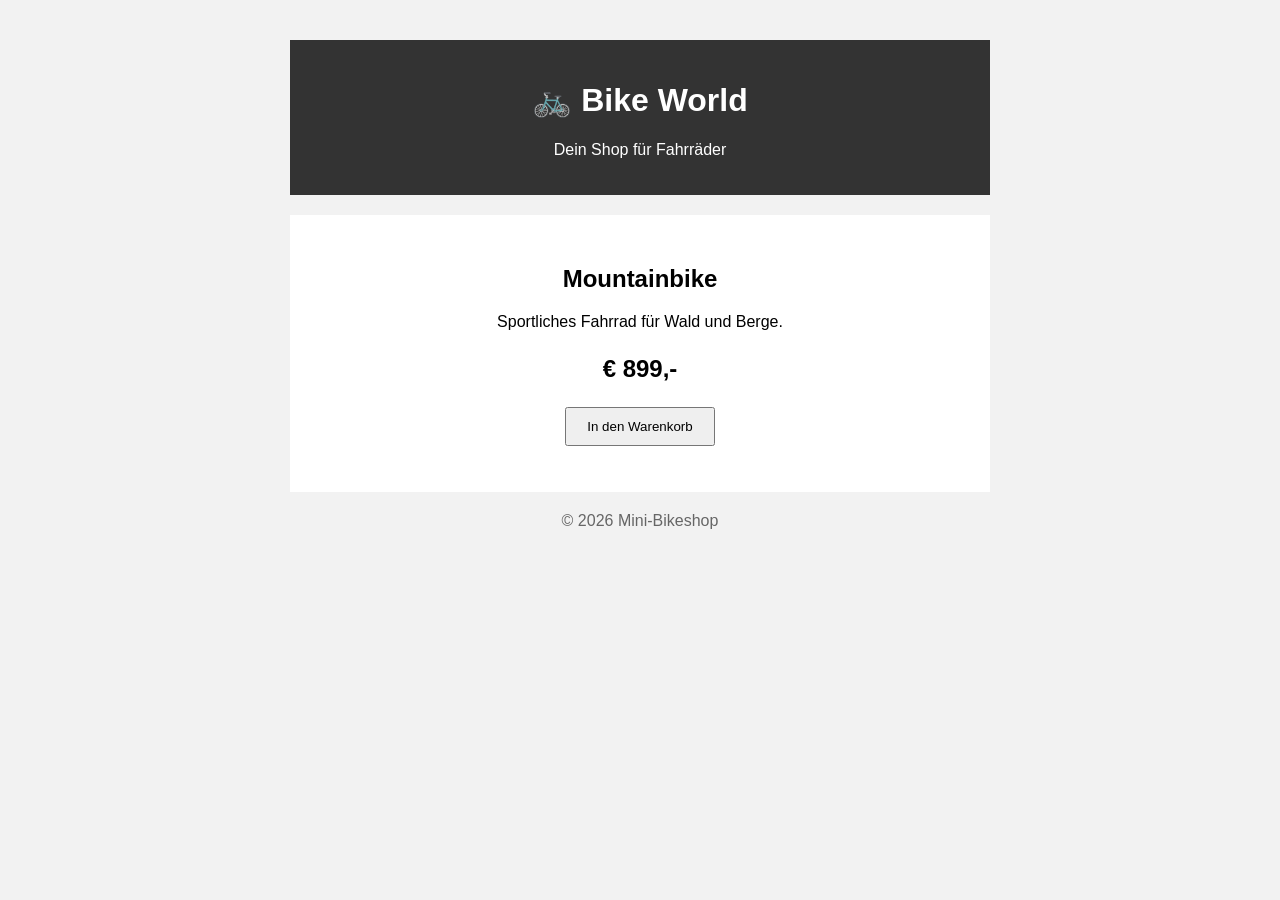
==== index.html @ 208df8fa "Shopname geändert" ====
<!DOCTYPE html>
<html lang="de">
<head>
    <meta charset="UTF-8">
    <meta name="viewport" content="width=device-width, initial-scale=1.0">
    <title>Bike World</title>
    <link rel="stylesheet" href="style.css">
</head>
<body>

    <header>
        <h1>🚲 Bike World</h1>
        <p>Dein Shop für Fahrräder</p>
    </header>

    <main>
        <h2>Mountainbike</h2>
        <p>Sportliches Fahrrad für Wald und Berge.</p>
        <p class="preis">€ 899,-</p>

        <button id="btnKaufen">In den Warenkorb</button>

        <p id="meldung"></p>
    </main>

    <footer>
        © 2026 Mini-Bikeshop
    </footer>

    <script src="script.js"></script>
</body>
</html>
---- style.css ----
body {
    font-family: Arial, sans-serif;
    max-width: 700px;
    margin: 40px auto;
    text-align: center;
    background-color: #f2f2f2;
}

header {
    background-color: #333;
    color: white;
    padding: 20px;
}

main {
    background-color: white;
    margin-top: 20px;
    padding: 30px;
}

.preis {
    font-size: 24px;
    font-weight: bold;
}

button {
    padding: 10px 20px;
    cursor: pointer;
}

footer {
    margin-top: 20px;
    color: #666;
}
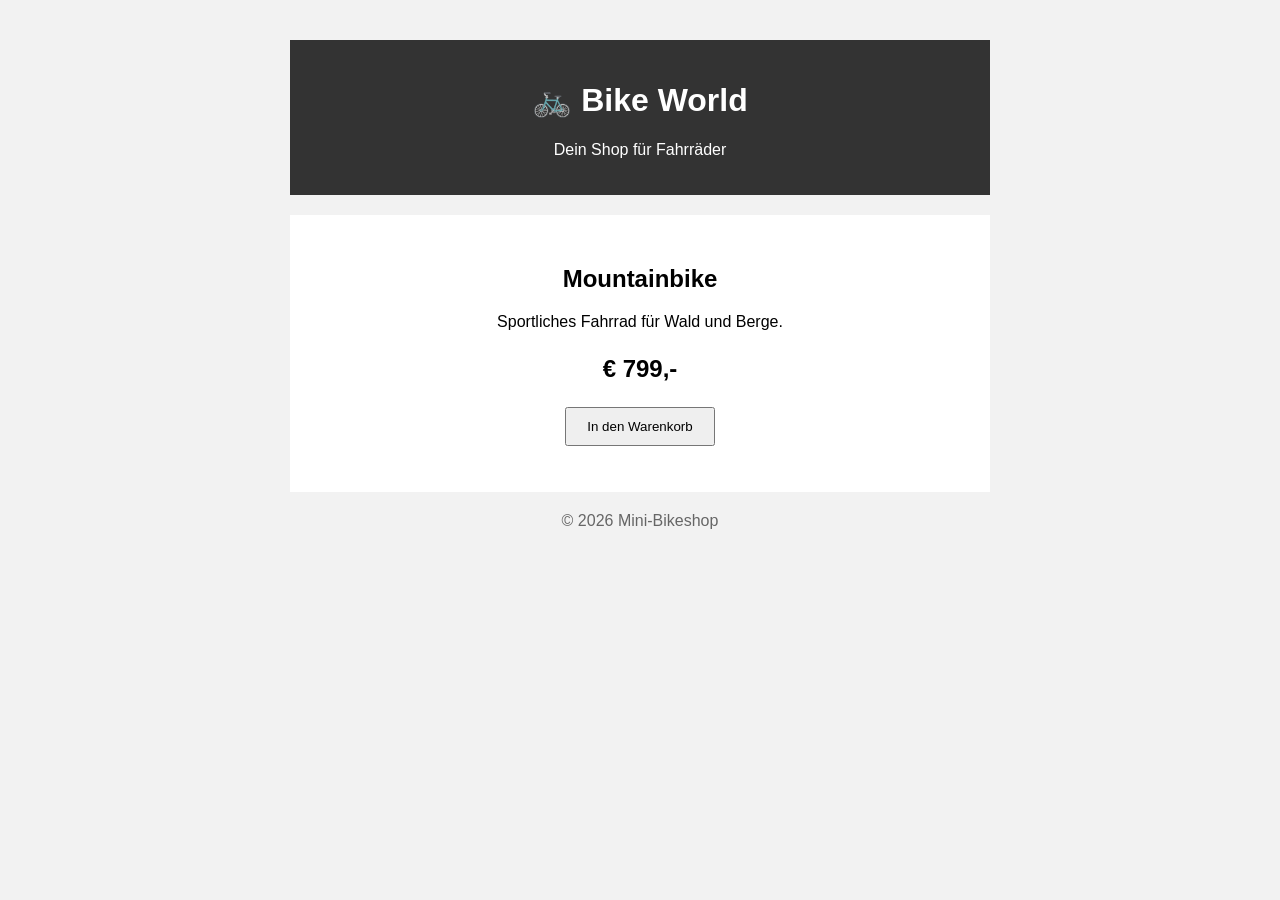
==== commit 793f258d: "Preis geändert" ====
--- a/index.html
+++ b/index.html
@@ -16,7 +16,7 @@
     <main>
         <h2>Mountainbike</h2>
         <p>Sportliches Fahrrad für Wald und Berge.</p>
-        <p class="preis">€ 899,-</p>
+        <p class="preis">€ 799,-</p>
 
         <button id="btnKaufen">In den Warenkorb</button>
 
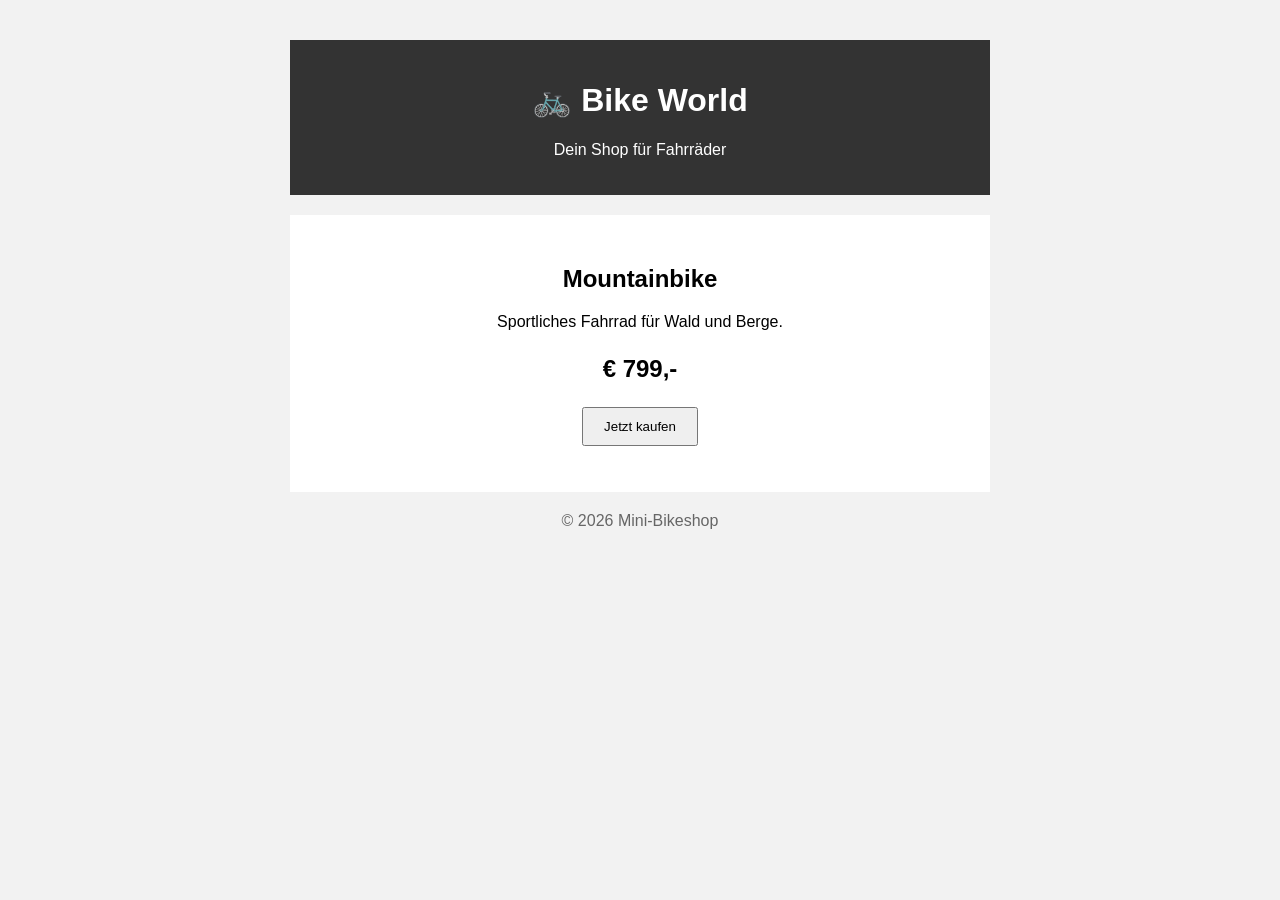
==== commit fcb42647: "Button geändert" ====
--- a/index.html
+++ b/index.html
@@ -18,7 +18,7 @@
         <p>Sportliches Fahrrad für Wald und Berge.</p>
         <p class="preis">€ 799,-</p>
 
-        <button id="btnKaufen">In den Warenkorb</button>
+        <button id="btnKaufen">Jetzt kaufen</button>
 
         <p id="meldung"></p>
     </main>
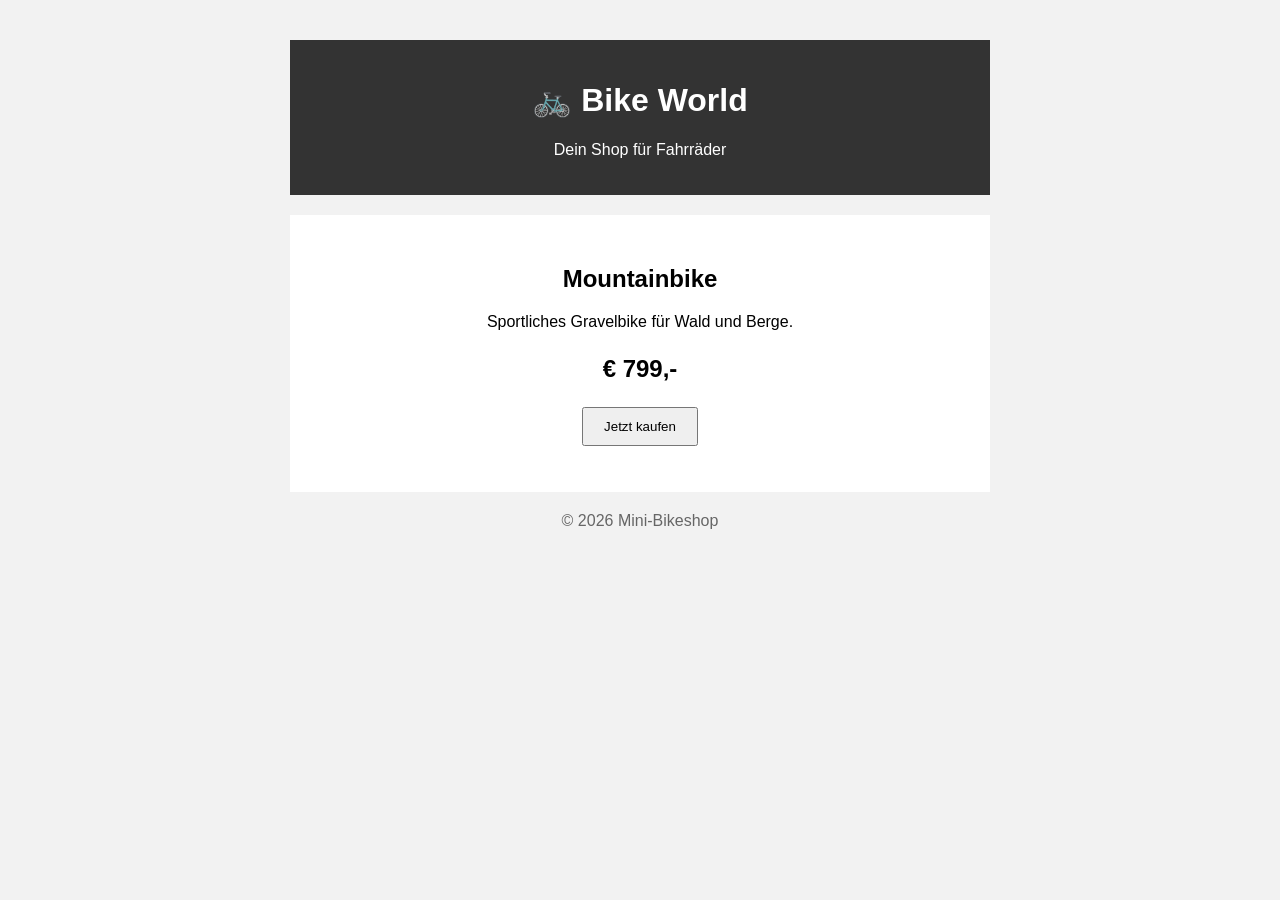
==== commit dfd9d4f8: "Produktbezeichnung geändert" ====
--- a/index.html
+++ b/index.html
@@ -15,7 +15,7 @@
 
     <main>
         <h2>Mountainbike</h2>
-        <p>Sportliches Fahrrad für Wald und Berge.</p>
+        <p>Sportliches Gravelbike für Wald und Berge.</p>
         <p class="preis">€ 799,-</p>
 
         <button id="btnKaufen">Jetzt kaufen</button>
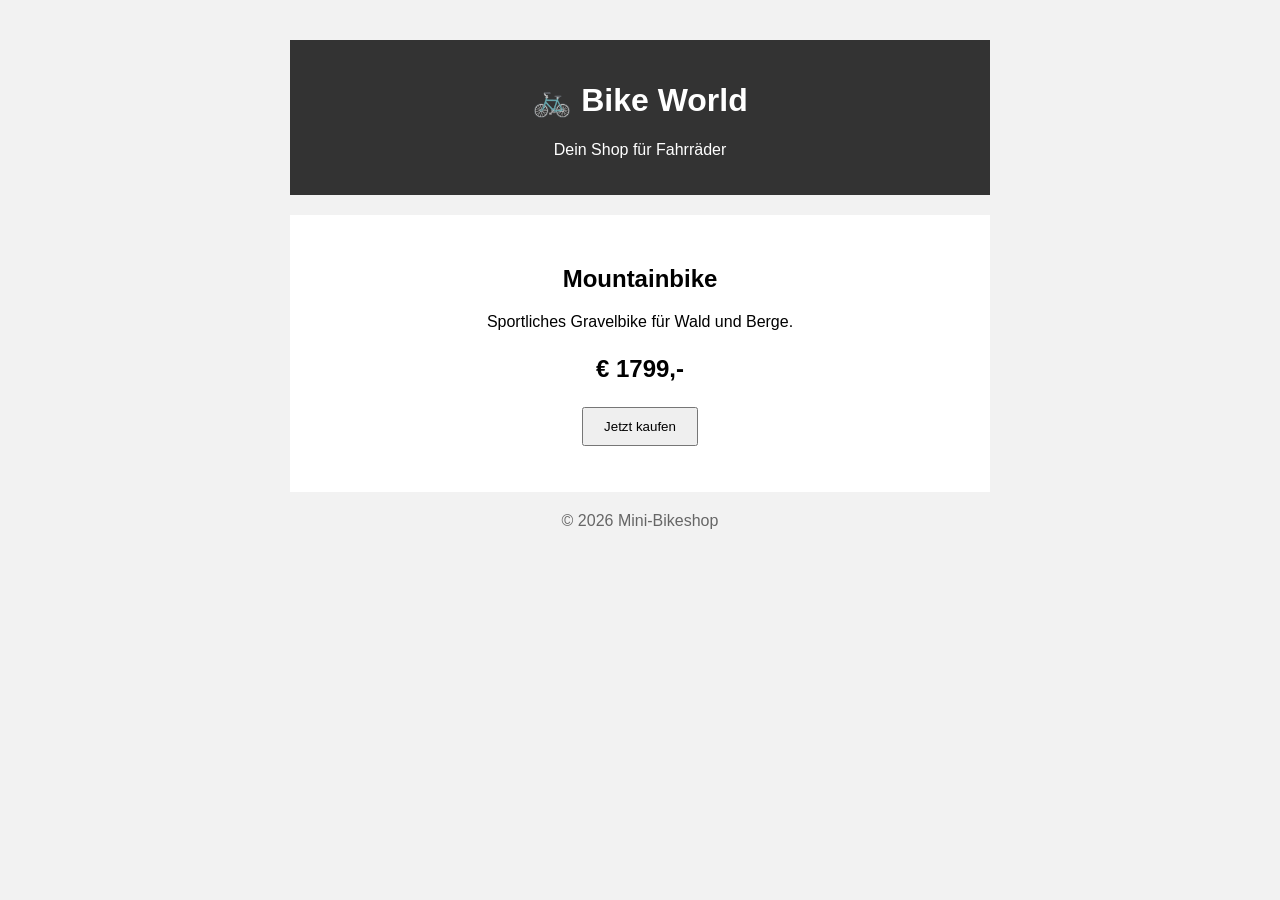
==== commit 19e96b6d: "Preis geändert" ====
--- a/index.html
+++ b/index.html
@@ -16,7 +16,7 @@
     <main>
         <h2>Mountainbike</h2>
         <p>Sportliches Gravelbike für Wald und Berge.</p>
-        <p class="preis">€ 799,-</p>
+        <p class="preis">€ 1799,-</p>
 
         <button id="btnKaufen">Jetzt kaufen</button>
 
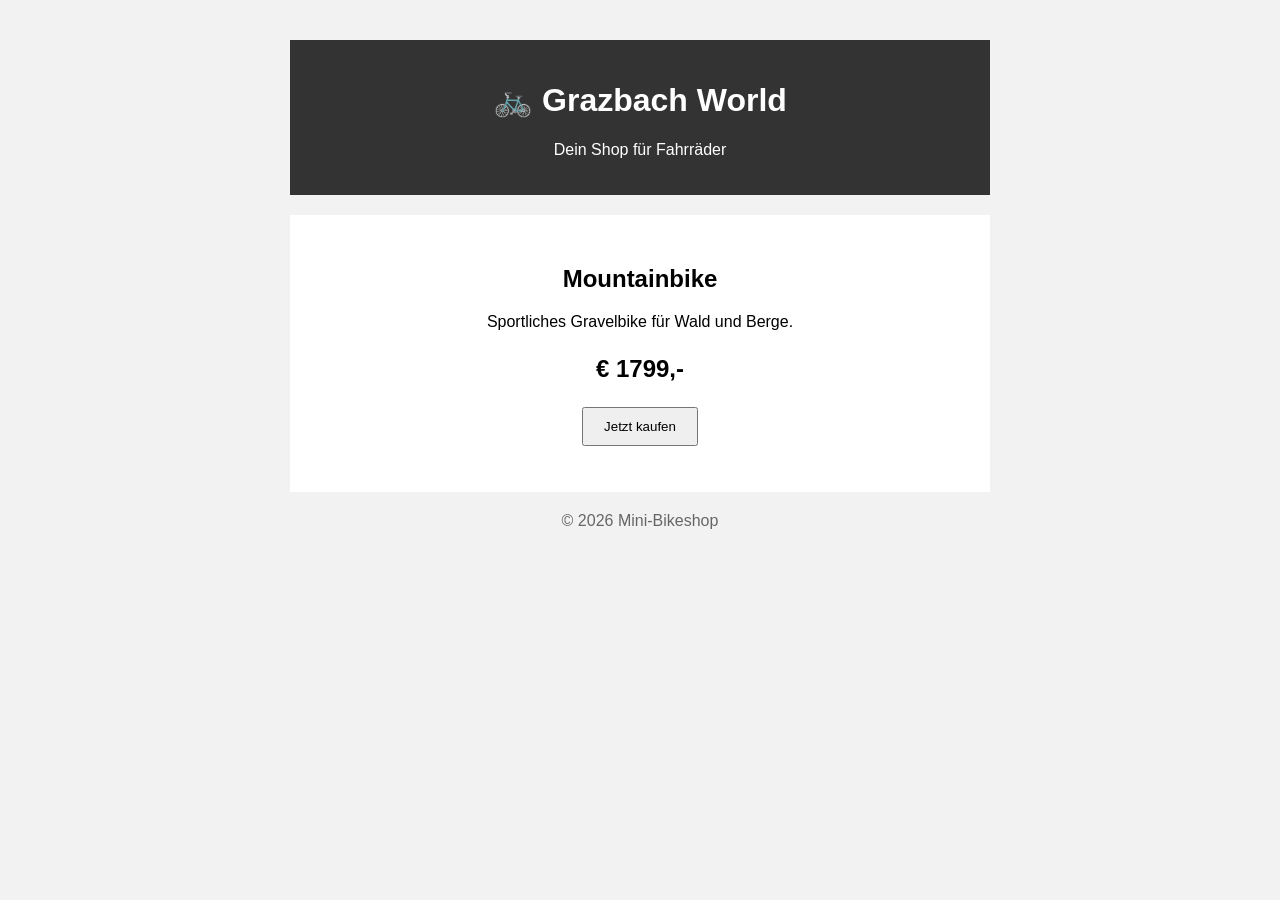
==== commit 29eb52a7: "Shopname geändert!" ====
--- a/index.html
+++ b/index.html
@@ -9,7 +9,7 @@
 <body>
 
     <header>
-        <h1>🚲 Bike World</h1>
+        <h1>🚲 Grazbach World</h1>
         <p>Dein Shop für Fahrräder</p>
     </header>
 
